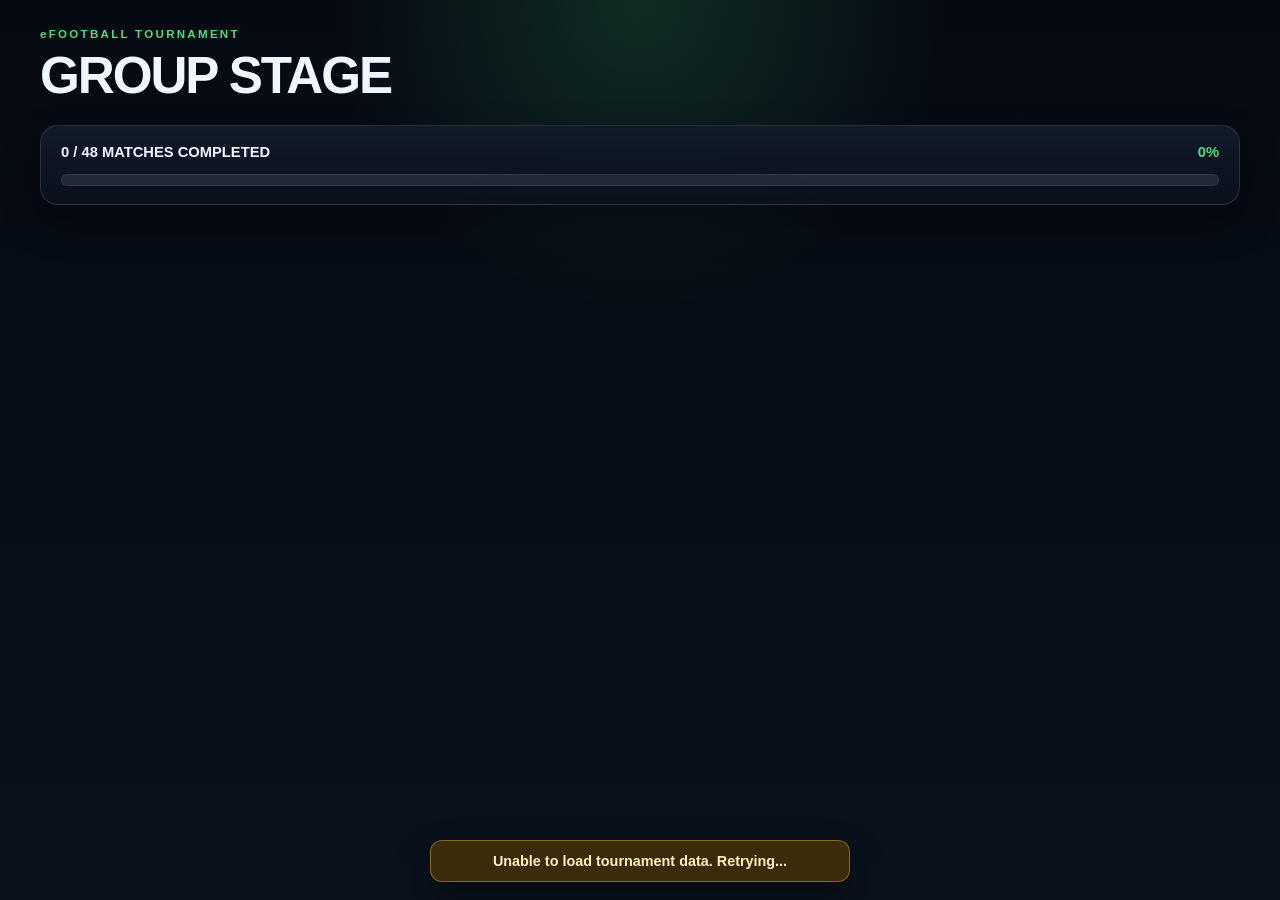
==== index.html @ 1db97f52 "Add files via upload" ====
<!DOCTYPE html>
<html lang="en">
  <head>
    <meta charset="UTF-8" />
    <meta name="viewport" content="width=device-width, initial-scale=1.0" />
    <title>eFootball Tournament</title>
    <meta
      name="description"
      content="eFootball tournament group stage standings and results"
    />
    <link rel="stylesheet" href="style.css" />
  </head>
  <body class="public-page">
    <div class="page-shell">
      <header class="topbar">
        <div class="brand-block">
          <p class="eyebrow">eFOOTBALL TOURNAMENT</p>
          <h1>GROUP STAGE</h1>
        </div>
      </header>

      <main class="page-content">
        <section class="progress-panel card" aria-live="polite">
          <div class="progress-meta">
            <span id="progressText">0 / 48 MATCHES COMPLETED</span>
            <span id="completionText">0%</span>
          </div>
          <div class="progress-bar" aria-hidden="true">
            <span id="progressBar"></span>
          </div>
        </section>

        <section id="groupsContainer" class="groups-grid" aria-live="polite"></section>
      </main>
    </div>

    <div id="globalStatus" class="global-status" aria-live="polite"></div>

    <script src="app.js"></script>
  </body>
</html>
---- style.css ----
:root {
  --bg: #070b14;
  --bg-soft: #101827;
  --panel: rgba(14, 21, 34, 0.96);
  --panel-alt: #121d2d;
  --card: #111b2a;
  --card-strong: #172437;
  --border: rgba(148, 163, 184, 0.2);
  --text: #eef6ff;
  --muted: #9fb2c9;
  --accent: #4ade80;
  --accent-strong: #22c55e;
  --warning: #fbbf24;
  --danger: #f87171;
  --shadow: 0 18px 36px rgba(0, 0, 0, 0.35);
  --radius: 18px;
  --input-bg: #0d1727;
}

* {
  box-sizing: border-box;
}

html {
  scroll-behavior: smooth;
}

body {
  margin: 0;
  min-height: 100vh;
  background:
    radial-gradient(circle at top, rgba(74, 222, 128, 0.16), transparent 28%),
    linear-gradient(180deg, #050a12 0%, #09121d 100%);
  font-family: "Segoe UI", Tahoma, Geneva, Verdana, sans-serif;
  color: var(--text);
}

img {
  max-width: 100%;
  display: block;
}

button,
input {
  font: inherit;
}

button {
  cursor: pointer;
}

.page-shell {
  width: min(1200px, calc(100% - 24px));
  margin: 0 auto;
  padding: 28px 0 60px;
}

.topbar {
  display: flex;
  align-items: center;
  justify-content: space-between;
  margin-bottom: 20px;
}

.brand-block {
  display: flex;
  flex-direction: column;
  gap: 6px;
}

.eyebrow {
  margin: 0;
  font-size: 0.72rem;
  letter-spacing: 0.2em;
  color: var(--accent);
  font-weight: 700;
}

h1,
h2,
h3,
h4,
p {
  margin: 0;
}

h1 {
  font-size: clamp(2rem, 4vw, 3.2rem);
  letter-spacing: -0.04em;
}

.card,
.group-card,
.match-card {
  background: linear-gradient(180deg, rgba(17, 27, 42, 0.98), rgba(10, 17, 28, 0.94));
  border: 1px solid var(--border);
  border-radius: var(--radius);
  box-shadow: var(--shadow);
}

.page-content {
  display: grid;
  gap: 18px;
}

.progress-panel {
  padding: 18px 20px;
}

.progress-meta {
  display: flex;
  justify-content: space-between;
  align-items: center;
  gap: 16px;
  font-weight: 700;
  font-size: 0.92rem;
  margin-bottom: 14px;
}

#completionText {
  color: var(--accent);
}

.progress-bar {
  width: 100%;
  height: 12px;
  border-radius: 999px;
  background: rgba(148, 163, 184, 0.15);
  overflow: hidden;
  border: 1px solid rgba(148, 163, 184, 0.12);
}

#progressBar {
  display: block;
  width: 0;
  height: 100%;
  background: linear-gradient(90deg, var(--accent), #8ef1b2);
  border-radius: inherit;
  transition: width 0.3s ease;
}

.groups-grid {
  display: grid;
  grid-template-columns: repeat(2, minmax(0, 1fr));
  gap: 18px;
}

.group-card {
  padding: 18px 16px 16px;
}

.group-title {
  font-size: 1.1rem;
  font-weight: 800;
  letter-spacing: 0.06em;
  text-transform: uppercase;
  margin-bottom: 14px;
  color: var(--text);
}

.standings-table {
  width: 100%;
  border-collapse: collapse;
  table-layout: fixed;
  font-size: 0.88rem;
}

.standings-table th,
.standings-table td {
  padding: 8px 6px;
  text-align: center;
  border-bottom: 1px solid rgba(148, 163, 184, 0.15);
}

.standings-table th:first-child,
.standings-table td:first-child {
  text-align: left;
  width: 27%;
  overflow: hidden;
  text-overflow: ellipsis;
  white-space: nowrap;
}

.standings-table thead th {
  color: var(--muted);
  font-size: 0.74rem;
  letter-spacing: 0.03em;
  text-transform: uppercase;
  font-weight: 700;
}

.standings-table tbody tr {
  transition: background 0.2s ease;
}

.standings-table tbody tr:nth-child(1) {
  background: rgba(74, 222, 128, 0.08);
}

.standings-table tbody tr:nth-child(2) {
  background: rgba(148, 163, 184, 0.04);
}

.standings-table tbody tr:nth-child(3) {
  background: rgba(148, 163, 184, 0.025);
}

.standings-table tbody tr:hover {
  background: rgba(148, 163, 184, 0.06);
}

.player-name {
  font-weight: 700;
}

.match-results {
  margin-top: 16px;
  border-top: 1px solid rgba(148, 163, 184, 0.16);
  padding-top: 12px;
}

.results-list {
  display: grid;
  gap: 8px;
}

.result-item {
  display: flex;
  align-items: center;
  justify-content: space-between;
  gap: 8px;
  padding: 8px 10px;
  border-radius: 10px;
  background: rgba(15, 23, 36, 0.7);
  border: 1px solid rgba(148, 163, 184, 0.14);
  font-size: 0.85rem;
}

.result-line {
  display: flex;
  align-items: center;
  justify-content: space-between;
  gap: 8px;
  width: 100%;
}

.result-score {
  font-weight: 800;
  white-space: nowrap;
}

.result-status {
  font-size: 0.7rem;
  font-weight: 800;
  letter-spacing: 0.08em;
  text-transform: uppercase;
  padding: 4px 8px;
  border-radius: 999px;
  background: rgba(148, 163, 184, 0.1);
  color: var(--muted);
}

.result-status.completed {
  background: rgba(74, 222, 128, 0.12);
  color: var(--accent);
}

.result-status.pending {
  background: rgba(251, 191, 36, 0.12);
  color: var(--warning);
}

.global-status {
  position: fixed;
  left: 50%;
  bottom: 18px;
  transform: translateX(-50%);
  min-width: min(92vw, 420px);
  padding: 12px 16px;
  border-radius: 12px;
  font-size: 0.9rem;
  font-weight: 700;
  text-align: center;
  background: rgba(17, 24, 39, 0.96);
  border: 1px solid rgba(148, 163, 184, 0.18);
  color: var(--text);
  box-shadow: var(--shadow);
  opacity: 0;
  pointer-events: none;
  transition: opacity 0.24s ease, transform 0.24s ease;
}

.global-status.visible {
  opacity: 1;
}

.global-status.success {
  color: #d8ffe5;
  border-color: rgba(74, 222, 128, 0.5);
  background: rgba(10, 46, 30, 0.96);
}

.global-status.error {
  color: #ffe1e1;
  border-color: rgba(248, 113, 113, 0.45);
  background: rgba(61, 20, 28, 0.96);
}

.global-status.warning {
  color: #fff0be;
  border-color: rgba(251, 191, 36, 0.42);
  background: rgba(63, 45, 10, 0.96);
}

.admin-controls {
  padding: 16px;
}

.group-tabs {
  display: flex;
  flex-wrap: wrap;
  gap: 10px;
}

.group-tab {
  flex: 1 1 90px;
  min-height: 52px;
  border-radius: 12px;
  border: 1px solid var(--border);
  background: rgba(15, 23, 36, 0.8);
  color: var(--text);
  font-weight: 800;
  letter-spacing: 0.06em;
  transition: transform 0.18s ease, border-color 0.18s ease, background 0.18s ease;
}

.group-tab:hover,
.group-tab:focus-visible {
  border-color: rgba(74, 222, 128, 0.45);
  transform: translateY(-1px);
}

.group-tab.active {
  background: linear-gradient(180deg, rgba(34, 197, 94, 0.18), rgba(74, 222, 128, 0.08));
  border-color: rgba(74, 222, 128, 0.6);
  color: var(--accent);
}

.group-results-panel {
  display: grid;
  gap: 18px;
}

.match-card {
  padding: 16px;
}

.match-header {
  display: flex;
  align-items: center;
  justify-content: space-between;
  gap: 10px;
  margin-bottom: 12px;
  flex-wrap: wrap;
}

.match-player {
  flex: 1 1 120px;
  min-width: 100px;
  font-weight: 700;
  line-height: 1.2;
}

.match-player.right {
  text-align: right;
}

.score-stack {
  display: inline-flex;
  align-items: center;
  gap: 8px;
  margin: 0 auto;
}

.score-input {
  width: 72px;
  border: 1px solid rgba(148, 163, 184, 0.26);
  background: var(--input-bg);
  border-radius: 10px;
  padding: 12px 10px;
  text-align: center;
  color: var(--text);
  font-size: 1.1rem;
  font-weight: 800;
  appearance: textfield;
  -moz-appearance: textfield;
}

.score-input::-webkit-outer-spin-button,
.score-input::-webkit-inner-spin-button {
  -webkit-appearance: none;
  margin: 0;
}

.score-input:focus-visible,
.group-tab:focus-visible,
.save-button:focus-visible {
  outline: 2px solid rgba(74, 222, 128, 0.8);
  outline-offset: 2px;
}

.score-divider {
  color: var(--muted);
  font-size: 1.3rem;
  font-weight: 700;
}

.match-footer {
  display: flex;
  align-items: center;
  justify-content: space-between;
  gap: 12px;
  flex-wrap: wrap;
}

.match-state {
  display: inline-flex;
  align-items: center;
  justify-content: center;
  min-width: 110px;
  padding: 8px 10px;
  border-radius: 999px;
  font-size: 0.75rem;
  letter-spacing: 0.08em;
  font-weight: 900;
  text-transform: uppercase;
}

.match-state.pending {
  background: rgba(251, 191, 36, 0.12);
  color: var(--warning);
}

.match-state.completed {
  background: rgba(74, 222, 128, 0.12);
  color: var(--accent);
}

.save-button {
  border: 0;
  background: linear-gradient(180deg, var(--accent), var(--accent-strong));
  color: #05220d;
  font-weight: 900;
  min-height: 46px;
  padding: 0 20px;
  border-radius: 12px;
  transition: filter 0.18s ease, transform 0.18s ease;
}

.save-button:hover,
.save-button:focus-visible {
  filter: brightness(1.04);
  transform: translateY(-1px);
}

.empty-state {
  padding: 20px;
  border-radius: 12px;
  border: 1px dashed rgba(148, 163, 184, 0.3);
  color: var(--muted);
  text-align: center;
  background: rgba(15, 23, 36, 0.5);
}

@media (max-width: 840px) {
  .groups-grid {
    grid-template-columns: 1fr;
  }

  .standings-table th,
  .standings-table td {
    padding: 7px 4px;
    font-size: 0.76rem;
  }
}

@media (max-width: 560px) {
  .page-shell {
    width: min(100% - 16px, 1200px);
    padding-top: 18px;
  }

  .topbar {
    margin-bottom: 16px;
  }

  .match-header {
    align-items: flex-start;
  }

  .match-player {
    flex-basis: 100%;
  }

  .match-player.right {
    text-align: left;
  }

  .score-stack {
    width: 100%;
    justify-content: center;
    order: 2;
  }

  .match-footer {
    align-items: stretch;
  }

  .match-state,
  .save-button {
    width: 100%;
    justify-content: center;
  }
}
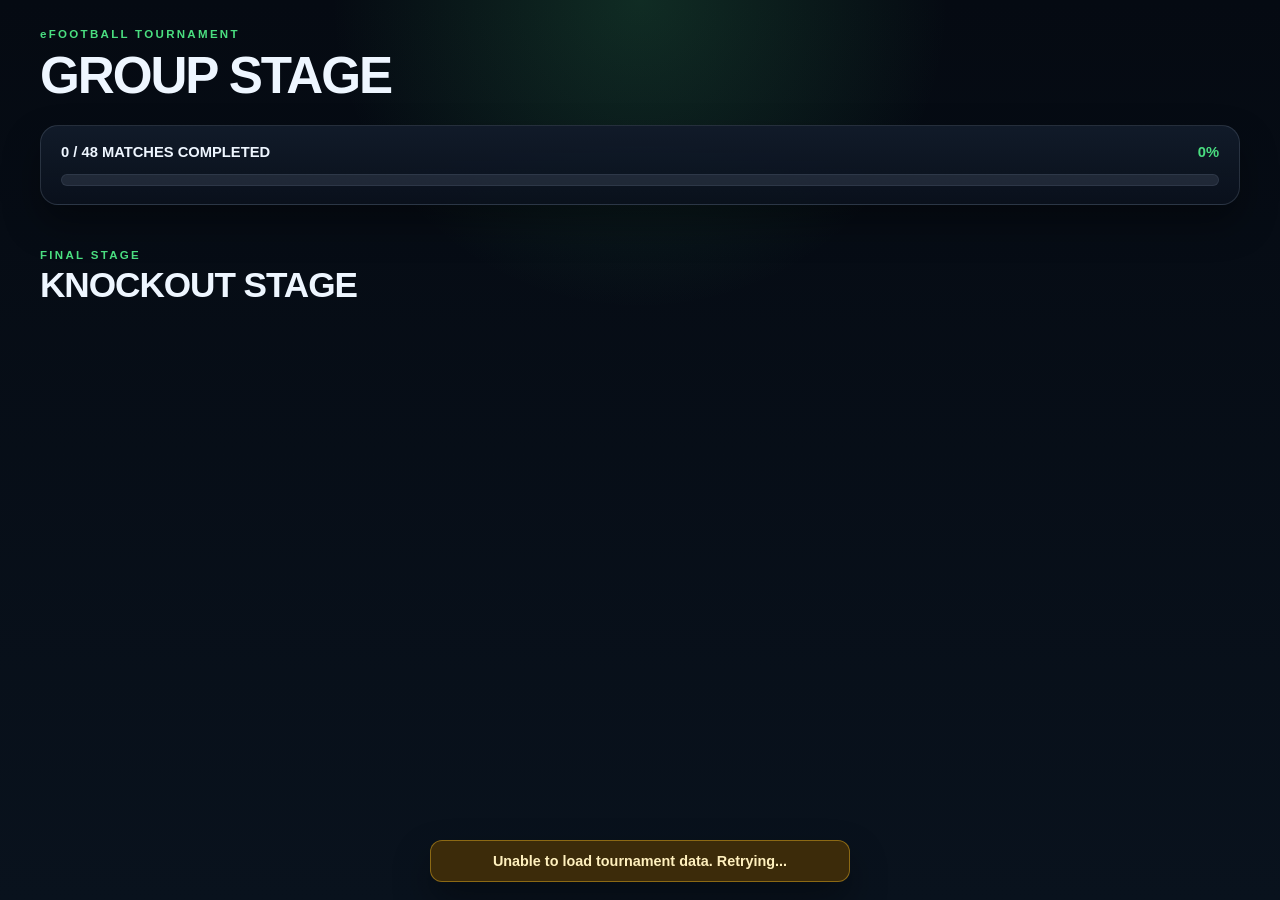
==== commit 31ce4e14: "Add files via upload" ====
--- a/index.html
+++ b/index.html
@@ -3,15 +3,20 @@
   <head>
     <meta charset="UTF-8" />
     <meta name="viewport" content="width=device-width, initial-scale=1.0" />
+
     <title>eFootball Tournament</title>
+
     <meta
       name="description"
-      content="eFootball tournament group stage standings and results"
+      content="eFootball tournament group stage standings, results, and knockout stage"
     />
+
     <link rel="stylesheet" href="style.css" />
   </head>
+
   <body class="public-page">
     <div class="page-shell">
+
       <header class="topbar">
         <div class="brand-block">
           <p class="eyebrow">eFOOTBALL TOURNAMENT</p>
@@ -20,22 +25,36 @@
       </header>
 
       <main class="page-content">
-        <section class="progress-panel card" aria-live="polite">
-          <div class="progress-meta">
-            <span id="progressText">0 / 48 MATCHES COMPLETED</span>
-            <span id="completionText">0%</span>
-          </div>
-          <div class="progress-bar" aria-hidden="true">
-            <span id="progressBar"></span>
-          </div>
-        </section>
-
-        <section id="groupsContainer" class="groups-grid" aria-live="polite"></section>
-      </main>
+  <section class="progress-panel card" aria-live="polite">
+    <div class="progress-meta">
+      <span id="progressText">0 / 48 MATCHES COMPLETED</span>
+      <span id="completionText">0%</span>
     </div>
 
-    <div id="globalStatus" class="global-status" aria-live="polite"></div>
+    <div class="progress-bar" aria-hidden="true">
+      <span id="progressBar"></span>
+    </div>
+  </section>
+
+  <section id="groupsContainer" class="groups-grid" aria-live="polite"></section>
+
+  <section class="knockout-section">
+    <div class="section-heading">
+      <p class="eyebrow">FINAL STAGE</p>
+      <h2>KNOCKOUT STAGE</h2>
+    </div>
+
+    <div id="knockoutContainer" aria-live="polite"></div>
+  </section>
+</main>
+    </div>
+
+    <div
+      id="globalStatus"
+      class="global-status"
+      aria-live="polite"
+    ></div>
 
     <script src="app.js"></script>
   </body>
-</html>
+</html>
--- a/style.css
+++ b/style.css
@@ -522,3 +522,414 @@
     justify-content: center;
   }
 }
+
+/* =========================================
+   KNOCKOUT STAGE
+   ========================================= */
+
+.knockout-section {
+  margin-top: 28px;
+}
+
+.knockout-header {
+  margin-bottom: 18px;
+}
+
+.knockout-header .eyebrow {
+  margin-bottom: 6px;
+}
+
+.knockout-title {
+  font-size: clamp(1.6rem, 3vw, 2.2rem);
+  font-weight: 900;
+  letter-spacing: -0.03em;
+}
+
+.knockout-bracket {
+  display: grid;
+  grid-template-columns: repeat(3, minmax(0, 1fr));
+  gap: 24px;
+  align-items: center;
+  overflow-x: auto;
+  padding: 10px 4px 20px;
+}
+
+.knockout-round {
+  display: flex;
+  flex-direction: column;
+  justify-content: space-around;
+  gap: 20px;
+  min-width: 220px;
+}
+
+.knockout-round-title {
+  margin-bottom: 4px;
+  color: var(--muted);
+  font-size: 0.72rem;
+  font-weight: 900;
+  letter-spacing: 0.16em;
+  text-transform: uppercase;
+  text-align: center;
+}
+
+.knockout-match {
+  position: relative;
+  background: linear-gradient(
+    180deg,
+    rgba(17, 27, 42, 0.98),
+    rgba(10, 17, 28, 0.94)
+  );
+  border: 1px solid var(--border);
+  border-radius: 14px;
+  overflow: hidden;
+  box-shadow: var(--shadow);
+}
+
+.knockout-player {
+  display: flex;
+  align-items: center;
+  justify-content: space-between;
+  gap: 10px;
+  min-height: 48px;
+  padding: 10px 12px;
+  background: rgba(15, 23, 36, 0.72);
+}
+
+.knockout-player + .knockout-player {
+  border-top: 1px solid rgba(148, 163, 184, 0.16);
+}
+
+.knockout-player-name {
+  min-width: 0;
+  flex: 1;
+  font-size: 0.88rem;
+  font-weight: 700;
+  overflow: hidden;
+  text-overflow: ellipsis;
+  white-space: nowrap;
+}
+
+.knockout-player-score {
+  min-width: 24px;
+  text-align: center;
+  font-size: 1rem;
+  font-weight: 900;
+}
+
+.knockout-player.winner {
+  background: rgba(74, 222, 128, 0.1);
+  color: var(--accent);
+}
+
+.knockout-player.empty {
+  color: var(--muted);
+}
+
+.knockout-player.empty .knockout-player-name {
+  font-weight: 500;
+  font-style: italic;
+}
+
+.knockout-match-label {
+  padding: 6px 10px;
+  background: rgba(148, 163, 184, 0.06);
+  border-bottom: 1px solid rgba(148, 163, 184, 0.12);
+  color: var(--muted);
+  font-size: 0.65rem;
+  font-weight: 900;
+  letter-spacing: 0.12em;
+  text-transform: uppercase;
+}
+
+/* =========================================
+   KNOCKOUT ADMIN
+   ========================================= */
+
+.knockout-admin-panel {
+  display: grid;
+  gap: 16px;
+}
+
+.knockout-admin-match {
+  background: linear-gradient(
+    180deg,
+    rgba(17, 27, 42, 0.98),
+    rgba(10, 17, 28, 0.94)
+  );
+  border: 1px solid var(--border);
+  border-radius: var(--radius);
+  padding: 16px;
+  box-shadow: var(--shadow);
+}
+
+.knockout-admin-match-header {
+  display: flex;
+  align-items: center;
+  justify-content: space-between;
+  gap: 12px;
+  margin-bottom: 14px;
+}
+
+.knockout-admin-match-name {
+  color: var(--muted);
+  font-size: 0.75rem;
+  font-weight: 900;
+  letter-spacing: 0.12em;
+  text-transform: uppercase;
+}
+
+.knockout-admin-players {
+  display: grid;
+  grid-template-columns: 1fr auto 1fr;
+  align-items: center;
+  gap: 12px;
+}
+
+.knockout-admin-player {
+  min-width: 0;
+  font-weight: 800;
+}
+
+.knockout-admin-player.right {
+  text-align: right;
+}
+
+.knockout-score-inputs {
+  display: flex;
+  align-items: center;
+  gap: 8px;
+}
+
+.knockout-score-input {
+  width: 64px;
+  height: 52px;
+  border: 1px solid rgba(148, 163, 184, 0.26);
+  background: var(--input-bg);
+  border-radius: 10px;
+  color: var(--text);
+  text-align: center;
+  font-size: 1.1rem;
+  font-weight: 900;
+  appearance: textfield;
+  -moz-appearance: textfield;
+}
+
+.knockout-score-input::-webkit-outer-spin-button,
+.knockout-score-input::-webkit-inner-spin-button {
+  -webkit-appearance: none;
+  margin: 0;
+}
+
+.knockout-score-divider {
+  color: var(--muted);
+  font-weight: 900;
+}
+
+.knockout-save-button {
+  width: 100%;
+  margin-top: 14px;
+  min-height: 46px;
+  border: 0;
+  border-radius: 12px;
+  background: linear-gradient(
+    180deg,
+    var(--accent),
+    var(--accent-strong)
+  );
+  color: #05220d;
+  font-weight: 900;
+}
+
+.knockout-save-button:hover {
+  filter: brightness(1.05);
+}
+
+/* =========================================
+   RESPONSIVE
+   ========================================= */
+
+@media (max-width: 840px) {
+  .knockout-bracket {
+    grid-template-columns: repeat(3, minmax(210px, 1fr));
+    gap: 18px;
+  }
+}
+
+@media (max-width: 560px) {
+  .knockout-section {
+    margin-top: 22px;
+  }
+
+  .knockout-bracket {
+    display: flex;
+    flex-direction: column;
+    align-items: stretch;
+    overflow-x: visible;
+    gap: 26px;
+  }
+
+  .knockout-round {
+    min-width: 0;
+    width: 100%;
+  }
+
+  .knockout-match {
+    width: 100%;
+  }
+
+  .knockout-admin-players {
+    grid-template-columns: 1fr;
+    gap: 10px;
+  }
+
+  .knockout-admin-player,
+  .knockout-admin-player.right {
+    text-align: center;
+  }
+
+  .knockout-score-inputs {
+    justify-content: center;
+  }
+}
+
+/* =========================================================
+   KNOCKOUT STAGE
+   ========================================================= */
+
+.knockout-section {
+  margin-top: 8px;
+}
+
+.section-heading {
+  margin-bottom: 18px;
+}
+
+.section-heading h2 {
+  margin-top: 4px;
+  font-size: clamp(1.6rem, 3vw, 2.2rem);
+  letter-spacing: -0.03em;
+}
+
+.knockout-bracket {
+  display: grid;
+  grid-template-columns: repeat(3, minmax(0, 1fr));
+  gap: 22px;
+  align-items: center;
+}
+
+.knockout-column {
+  display: flex;
+  flex-direction: column;
+  gap: 16px;
+}
+
+.knockout-column h3 {
+  margin: 0 0 2px;
+  color: var(--muted);
+  font-size: 0.78rem;
+  letter-spacing: 0.14em;
+  font-weight: 800;
+  text-align: center;
+}
+
+/* Individual match */
+
+.knockout-match {
+  position: relative;
+  background: linear-gradient(
+    180deg,
+    rgba(17, 27, 42, 0.98),
+    rgba(10, 17, 28, 0.94)
+  );
+
+  border: 1px solid var(--border);
+  border-radius: 14px;
+  overflow: hidden;
+  box-shadow: var(--shadow);
+}
+
+.knockout-match-label {
+  padding: 7px 12px;
+  background: rgba(74, 222, 128, 0.08);
+  border-bottom: 1px solid var(--border);
+
+  color: var(--accent);
+  font-size: 0.68rem;
+  font-weight: 900;
+  letter-spacing: 0.12em;
+}
+
+.knockout-player {
+  display: flex;
+  align-items: center;
+  justify-content: space-between;
+  gap: 12px;
+
+  min-height: 46px;
+  padding: 10px 12px;
+
+  border-bottom: 1px solid rgba(148, 163, 184, 0.12);
+}
+
+.knockout-player:last-child {
+  border-bottom: 0;
+}
+
+.knockout-player span {
+  min-width: 0;
+  overflow: hidden;
+  text-overflow: ellipsis;
+  white-space: nowrap;
+
+  font-size: 0.9rem;
+  font-weight: 700;
+}
+
+.knockout-player strong {
+  flex: 0 0 28px;
+
+  text-align: center;
+
+  font-size: 1rem;
+  font-weight: 900;
+}
+
+/* Final */
+
+.knockout-match.final-match {
+  border-color: rgba(74, 222, 128, 0.45);
+  box-shadow:
+    0 18px 36px rgba(0, 0, 0, 0.35),
+    0 0 24px rgba(74, 222, 128, 0.08);
+}
+
+.final-match .knockout-match-label {
+  background: rgba(74, 222, 128, 0.14);
+}
+
+/* Better vertical spacing for the bracket */
+
+.knockout-column.semifinals {
+  justify-content: center;
+}
+
+.knockout-column.final {
+  justify-content: center;
+}
+
+/* Mobile */
+
+@media (max-width: 840px) {
+  .knockout-bracket {
+    grid-template-columns: 1fr;
+    gap: 24px;
+  }
+
+  .knockout-column {
+    gap: 12px;
+  }
+
+  .knockout-column h3 {
+    text-align: left;
+  }
+}
